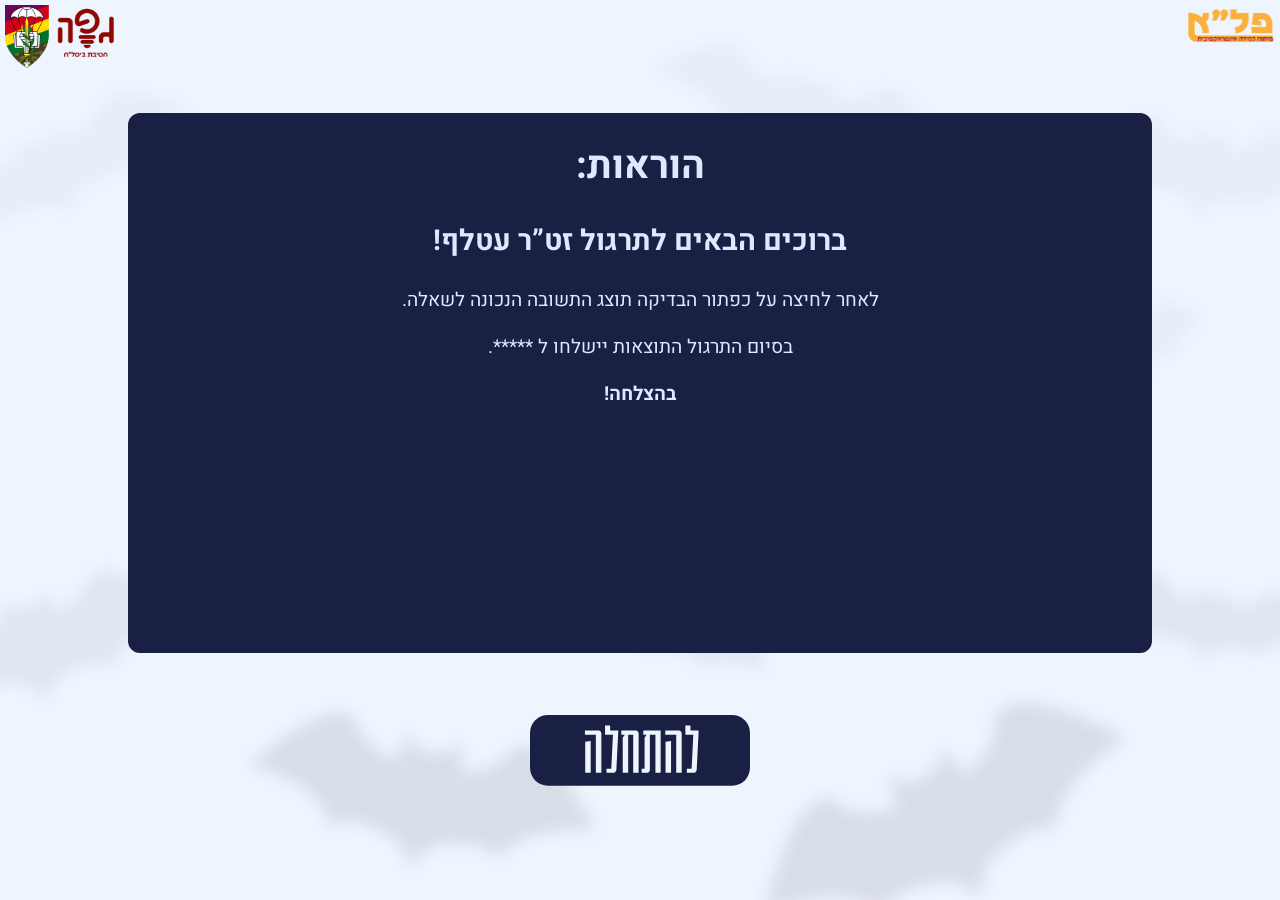
==== instructions.html @ 848e97b8 "Add files via upload" ====
<!DOCTYPE html>
<html lang="en">

<head>
    <meta charset="UTF-8">
    <meta name="viewport" content="width=device-width, initial-scale=1.0">
    <link href="style.css" rel="stylesheet" type="text/css" />
    <title>תרגול זט”ר עטלף - הוראות</title>
</head>

<body dir="rtl">
    <img src="./assets/peleIcon.svg" alt="פלא - פיתוח למידה אינטראקטיבית" id="pele-icon" />
    <div id="left-logos">
        <img src="./assets/gapaIcon.svg" alt='גפ"ה - חטיבת ביסל"ח' id="gapa-icon" />
        <img src="./assets/bislachIcon.svg" alt='ביסלמ"ח' id="bislach-icon" />
    </div>

    <div id="page-content-instructions">

        <div id="instructions">

            <div id="instructions-text">
                <h1>הוראות:</h1>
                <h2>ברוכים הבאים לתרגול זט”ר עטלף!</h2>
                <p>לאחר לחיצה על כפתור הבדיקה תוצג התשובה הנכונה לשאלה. </p>
                <p>בסיום התרגול התוצאות יישלחו ל *****.</p>
                <strong>בהצלחה!</strong>
            </div>

            <img src="./assets/startBtn.svg" alt='להתחלה' id="close-instructions" />
        </div>

    </div>

    <script src="code.js"></script>
</body>

</html>
---- style.css ----
@import url('https://fonts.googleapis.com/css2?family=Heebo:wght@100..900&display=swap');

body {
    font-family: 'Heebo', sans-serif;
    font-weight: 400;
    font-optical-sizing: auto;
    font-style: normal;

    background-image: url("./assets/fadingBg.svg");
    background-repeat: no-repeat;
    background-size: cover;
    margin: 0;
    min-height: 100vh;
    background-position: bottom center;
    color: #28383F;
}

* {
    /* outline: 1px solid red; */

}

#left-logos {
    left: 5PX;
}

#pele-icon {
    right: 5PX;
}

#pele-icon,
#left-logos {
    position: fixed;
    top: 5px;
}

#page-content {
    display: flex;
    flex-direction: column;
    align-items: center;
}

#page-content>h1 {
    margin-top: 10vh;
}

/* outline: 2px solid greenyellow; */
/* background-color: aqua; */



/* INDEX */
#open-title {
    max-width: 100vw;
    min-width: 350px;
    margin-top: 20vh;
}

#start-practice {
    max-width: 50vw;
    min-width: 250px;
    cursor: pointer;
    position: relative;
    top: -50px;
}


/* FINISH */
#close-title {
    max-width: 100vw;
    min-width: 350px;
}

#restart-practice {
    max-width: 50vw;
    min-width: 250px;
    cursor: pointer;
    position: relative;
    top: -50px;
}

#finish-text-container {
    display: flex;
    justify-content: space-between;
    width: 300px;
    height: 70px;
    position: relative;
    top: -60px;
}

.finish-text {
    /* change name and number style (can erase) */
}

#bat-container {
    margin-top: 20vh;
    position: relative;
    display: inline-block;
}

#score {
    position: absolute;
    color: white;
    top: 46%;
    left: 50%;
    transform: translate(-50%, -50%);
    text-align: center;
    font-size: 450%;
}


/* USER INFO */
#user-info {
    width: 80vw;
    max-width: 500px;
    display: flex;
    flex-direction: column;
}

#user-info>label {
    margin-top: 20px;
}

#user-info>input {
    width: 100%;
}

#continue-btn {
    width: 45vw;
    max-width: 220px;
    min-width: 150px;

    background: none;
    border: none;
    padding: 0;
    cursor: pointer;
    align-self: center;
    margin-top: 40px;
}

#continue-btn img {
    width: 100%;
    height: auto;
    display: block;
}

.error-message {
    color: #ff4d4d;
    font-size: 14px;
    margin: 5px 0 15px;
    min-height: 20px;
}

.input-error {
    border: 1px solid #ff4d4d !important;
}




/* INSTRUNTIONS */
#page-content-instructions {
    display: grid;
    place-items: center;
    height: 100vh;
}

#instructions {
    height: 80vh;
    width: 80vw;
    color: #192043;

    display: flex;
    flex-direction: column;
    justify-content: space-evenly;

    text-align: center;
}

#close-instructions {
    width: 45vw;
    max-width: 220px;
    min-width: 150px;

    background: none;
    border: none;
    padding: 0;
    cursor: pointer;
    align-self: center;
    margin-top: 40px;
}

#instructions-text {
    font-size: larger;

    background-color: #192043;
    color: #DCEAFF;
    border: none;
    border-radius: 12px;
    height: 60vh;
}





/* PRACTICE */
#question {
    display: flex;
    flex-direction: column;
    align-items: center;
    gap: 25px;
    position: relative;
    top: 9vh;

    width: 80vw;
    max-width: 400px;
    margin: 0 auto;
}

#progress-bar {
    position: fixed;
    bottom: 0;
    margin: auto;
    max-width: 100%;
    z-index: -1;
    /* margin-top: 1vh; */
}

.correct-answer {
    background-color: #96DB8D !important;
    color: #192043 !important;
}

.wrong-answer {
    background-color: #DB8D8D !important;
    color: white !important;
}

.wrong-answer-corrected {
    box-shadow: inset 0 0 4px 2px #96DB8D !important;
}

#form-btn {
    margin-bottom: 70px;
}


/* top */
#top {
    max-width: 90vw;
    position: relative;

    overflow: hidden;               /* remove pinch to zoom */
    touch-action: pan-x pan-y;               /* remove pinch to zoom */
}

.question-image {
    width: 100%;
    display: block;

    transition: transform 0.15s ease;               /* remove pinch to zoom */
    will-change: transform;               /* remove pinch to zoom */
}

#zoom-btn {
    position: absolute;
    bottom: 10px;
    left: 10px;
}


/* header */
#header {
    font-weight: 500;
    font-size: larger;
    text-align: center;
    max-width: 100%;
}


/* input */
#input-div {
    width: 100%;
    display: flex;
    flex-direction: column;
    justify-content: center;
    align-self: center;
}

input[type="text"] {
    width: 100%;
    /* width: 350px; */
    height: 45px;
    background-color: #3B4261;
    color: #DCEAFF;
    border: none;
    border-radius: 12px;
    font-size: 16px;

    text-indent: 15px;
}

input[type="text"]:focus {
    outline: 4px solid white;
}


/* open */
#correct-answer {
    background-color: #96DB8D;
    border: none;
    border-radius: 12px;
    font-size: 16px;
    text-align: center;
    margin-top: 10px;
    padding: 8px 0;
    font-weight: 800;
}


/* mc */
.option-wrapper {
    width: 100%;
    max-width: 400px;
    min-height: 45px;
    margin-bottom: 7px;

    box-sizing: border-box;
    padding: 0 12px;

    padding-block: 10px;
    padding-inline: 12px;

    background-color: #3B4261;
    color: #DCEAFF;
    border: none;
    border-radius: 12px;
    font-size: 16px;

    display: flex;
    align-items: flex-start;
    gap: 10px;
    cursor: pointer;

    transition: transform 0.15s ease, background-color 0.15s ease;
}

.option-wrapper.selected {
    background-color: #59648f;
    transform: scale(1.02);
}

input[type="checkbox"] {
    appearance: none;
    -webkit-appearance: none;

    width: 20px;
    height: 20px;
    flex-shrink: 0;

    border: 2px solid #DCEAFF;
    border-radius: 8px;
    background: white;
    cursor: pointer;
}

input[type="checkbox"]:checked::before {
    content: "✓";
    color: #192043;
    display: block;
    text-align: center;
    line-height: 16px;
}


/* american */
#input-div.american {
    display: grid;
    grid-template-columns: 1fr 1fr;
    gap: 10px;
}

.american-option {
    min-height: 85px;

    background-color: #3B4261;
    color: #EEF5FF;
    border: none;
    border-radius: 12px;
    font-size: 16px;
    cursor: pointer;

    transition: transform 0.15s ease, background-color 0.15s ease;
}

.american-option.selected {
    background-color: #59648f;
    transform: scale(1.02);
}

#input-div.american .american-option {
    width: 100%;
}


/* table */
#drag-table {
    display: flex;
    width: 90%;
    gap: 15px;

    background-color: #192043;
    background-image: url([data-uri]);

    padding: 25px;
    border-radius: 37px;
}

.table-side {
    display: flex;
    flex-direction: column;
    width: 48%;

    align-items: center;
}

.drop-zone {
    flex: 1;
    min-height: 200px;
    background: #EEF5FF;
    border-radius: 12px;
    text-align: center;
    padding: 10px;
    width: 90%;
}

.zone-title {
    margin-bottom: 10px;
    width: 50px;
}

.zone-content {
    height: 100%;
    width: 100%;

    display: flex;
    flex-direction: row;
    flex-wrap: wrap;
    align-content: flex-start;
}

#input-div.word-bank {
    display: flex;
    flex-direction: row;
    flex-wrap: wrap;
    justify-content: center;
    gap: 8px;
    width: 100%;

    min-width: 40vw;
    min-height: 50px;
    /* background-color: white; */
}

.drag-item {
    border: none;
    font-size: 16px;
    cursor: grab;
    background-color: #3B4261;
    color: #EEF5FF;
    border-radius: 22px;
    margin: 5px;
    text-align: center;
    padding: 8px 13px;
    width: fit-content;
    user-select: none;

    transition: transform 0.6s ease;
}

.drag-item.moving {
    animation: move-item 0.6s ease;
}

@keyframes move-item {
    0% {
        transform: scale(1);
    }

    50% {
        transform: scale(1.15);
    }

    100% {
        transform: scale(1);
    }
}



/* compass */
#compass-container {
    position: relative;
    width: 80vw;
    max-width: 400px;
}

#compass-img {
    width: 100%;
    display: block;
}

.compass-drop {
    position: absolute;

    /* width: 18vw;
    max-width: 90px;
    height: 40px; */
    width: 150px;
    max-width: 150px;
    height: 100px;

    display: flex;
    justify-content: center;
    align-items: center;
    overflow: visible;
}

.north {
    top: -10%;
    left: 50%;
    transform: translateX(-50%);
}

.south {
    bottom: -8%;
    left: 50%;
    transform: translateX(-50%);
}

.east {
    right: -9%;
    top: 49%;
    transform: translateY(-50%);
}

.west {
    left: -9%;
    top: 49%;
    transform: translateY(-50%);
}

#input-div.dir-bank {
    display: grid;
    grid-template-columns: repeat(2, max-content);
    justify-content: center;
    align-content: center;

    gap: 16px;

    width: 100%;
    min-width: 40vw;
    min-height: 40px;
}

.dir-item {
    border: none;
    font-size: 16px;
    cursor: grab;
    background-color: #3B4261;
    color: #EEF5FF;
    border-radius: 22px;
    text-align: center;
    padding: 8px 13px;
    width: 70px;
    user-select: none;
}
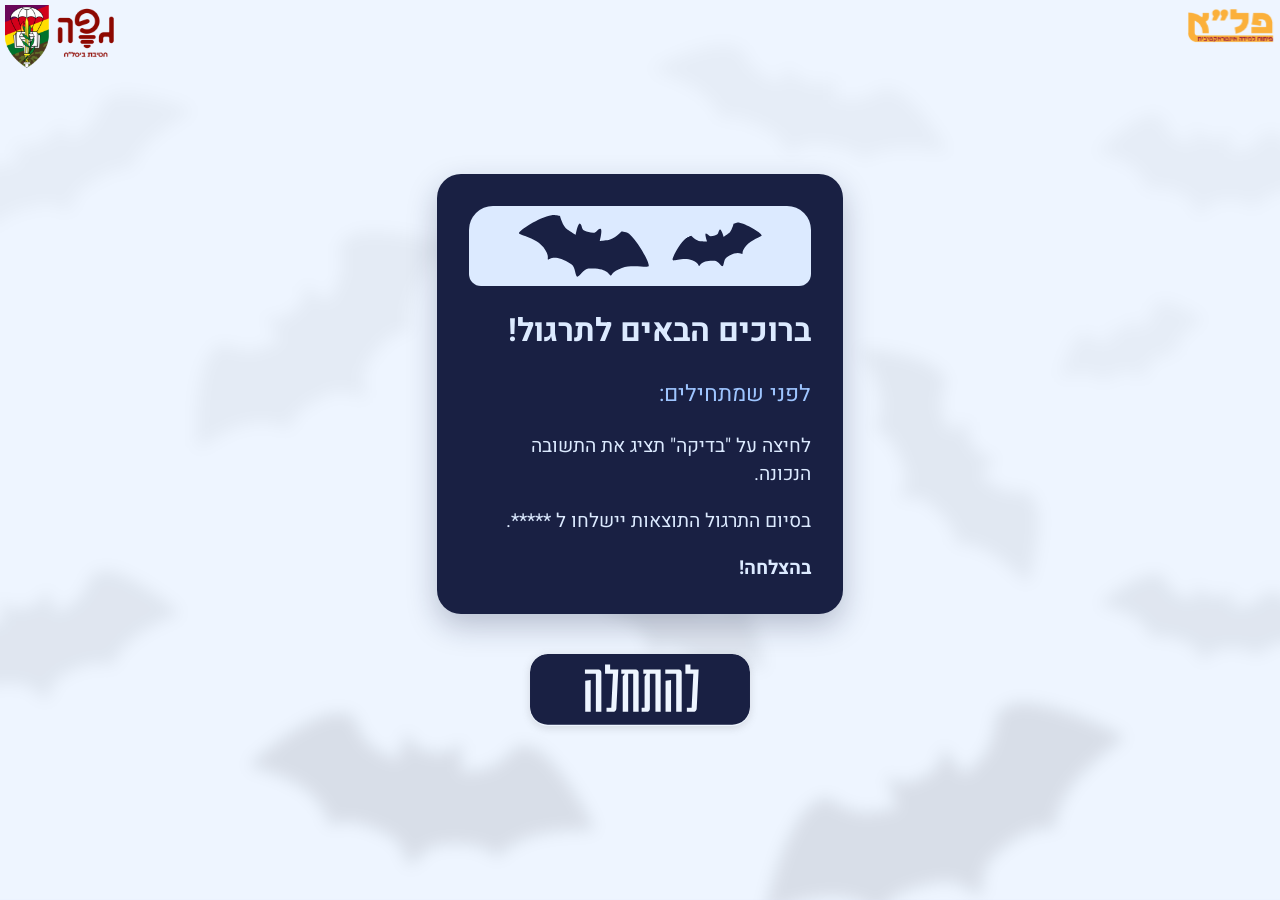
==== commit 1bc62d87: "Add files via upload" ====
--- a/instructions.html
+++ b/instructions.html
@@ -16,20 +16,31 @@
     </div>
 
     <div id="page-content-instructions">
+        <div id="instructions">
+            <div class="card-header">
+                <!-- 📋 -->
+                <img src="./assets/bat.svg" alt='bat' class="bat" id="right-bat" />
+                <img src="./assets/bat.svg" alt='bat' class="bat" />
 
-        <div id="instructions">
 
+            </div>
             <div id="instructions-text">
-                <h1>הוראות:</h1>
-                <h2>ברוכים הבאים לתרגול זט”ר עטלף!</h2>
-                <p>לאחר לחיצה על כפתור הבדיקה תוצג התשובה הנכונה לשאלה. </p>
+                <h1 class="h1-instructions">ברוכים הבאים לתרגול!</h1>
+                <!-- <h1>הוראות:</h1> -->
+                <!-- <h2>ברוכים הבאים לתרגול זט”ר עטלף!</h2> -->
+                <h3 class="h3-instructions">לפני שמתחילים:</h3>
+
+                <!-- <p>לאחר לחיצה על כפתור הבדיקה תוצג התשובה הנכונה לשאלה. </p>
+                <p>בסיום התרגול התוצאות יישלחו ל *****.</p> -->
+                <!-- <p>• לאחר כל שאלה תוכלו ללחוץ על "בדיקה" כדי לראות את התשובה הנכונה.</p> -->
+                <p>לחיצה על "בדיקה" תציג את התשובה הנכונה.</p>
                 <p>בסיום התרגול התוצאות יישלחו ל *****.</p>
+
                 <strong>בהצלחה!</strong>
             </div>
-
-            <img src="./assets/startBtn.svg" alt='להתחלה' id="close-instructions" />
         </div>
 
+        <img src="./assets/startBtn.svg" alt='להתחלה' id="close-instructions" />
     </div>
 
     <script src="code.js"></script>
--- a/style.css
+++ b/style.css
@@ -6,9 +6,10 @@
     font-optical-sizing: auto;
     font-style: normal;
 
-    background-image: url("./assets/fadingBg.svg");
+    background-image: url("assets/fadingBg.svg");
     background-repeat: no-repeat;
     background-size: cover;
+    background-color: #DCEAFF;
     margin: 0;
     min-height: 100vh;
     background-position: bottom center;
@@ -62,6 +63,8 @@
     cursor: pointer;
     position: relative;
     top: -50px;
+    border-radius: 18px;
+    box-shadow: rgba(99, 99, 99, 0.2) 0px 2px 8px 0px;
 }
 
 
@@ -77,6 +80,8 @@
     cursor: pointer;
     position: relative;
     top: -50px;
+    border-radius: 18px;
+    box-shadow: rgba(99, 99, 99, 0.2) 0px 2px 8px 0px;
 }
 
 #finish-text-container {
@@ -123,6 +128,9 @@
 
 #user-info>input {
     width: 100%;
+    /* box-shadow: 0 12px 30px rgba(25, 32, 67, 0.25); */
+    /* box-shadow: rgba(100, 100, 111, 0.2) 0px 7px 29px 0px; */
+    box-shadow: rgba(99, 99, 99, 0.2) 0px 2px 8px 0px;
 }
 
 #continue-btn {
@@ -136,6 +144,9 @@
     cursor: pointer;
     align-self: center;
     margin-top: 40px;
+
+    border-radius: 18px;
+    box-shadow: rgba(99, 99, 99, 0.2) 0px 2px 8px 0px;
 }
 
 #continue-btn img {
@@ -163,18 +174,96 @@
     display: grid;
     place-items: center;
     height: 100vh;
+    display: flex;
+    flex-direction: column;
+    justify-content: center;
 }
 
 #instructions {
-    height: 80vh;
+    /* margin-top: 12vh; */
+    /* height: 60vh;
     width: 80vw;
     color: #192043;
-
+    
     display: flex;
     flex-direction: column;
     justify-content: space-evenly;
-
+    align-items: center;
+    
     text-align: center;
+    
+    
+    background-color: #192043;
+    border: none;
+    border-radius: 12px; */
+}
+
+#instructions {
+    /* width: min(400px, 85vw); */
+
+    max-width: 90vw;
+    min-height: 320px;
+    height: auto;
+
+    /* text-align: center; */
+    padding: 2rem;
+
+    background: #192043;
+    border-radius: 24px;
+
+    /* border: 2px solid rgba(28, 73, 139, 0.15); */
+    box-shadow: 0 12px 30px rgba(25, 32, 67, 0.25);
+}
+
+#instructions-text {
+    /* margin-top: 8vh; */
+    font-size: larger;
+    color: #DCEAFF;
+    /* background-color: #192043; */
+
+    /* height: 60vh;
+    width: 100%; */
+    height: 100%;
+    width: 90%;
+
+    /* text-align: center; */
+}
+
+.h1-instructions {
+    font-size: 2rem;
+    margin-bottom: .5rem;
+}
+
+.h3-instructions {
+    color: #9EC5FF;
+    font-weight: 400;
+}
+
+.bat {
+    width: 130px;
+}
+
+#right-bat {
+    width: 90px;
+    transform: rotate(-30deg);
+    margin-left: 22px;
+}
+
+.card-header {
+    width: 100%;
+    height: 80px;
+
+    background: #DCEAFF;
+    border-radius: 24px 24px 0 0;
+    border-radius: 24px 24px 12px 12px;
+
+    display: flex;
+    flex-direction: row;
+    /* justify-content: space-around; */
+    justify-content: center;
+    align-items: center;
+
+    font-size: 2rem;
 }
 
 #close-instructions {
@@ -188,16 +277,9 @@
     cursor: pointer;
     align-self: center;
     margin-top: 40px;
-}
-
-#instructions-text {
-    font-size: larger;
-
-    background-color: #192043;
-    color: #DCEAFF;
-    border: none;
-    border-radius: 12px;
-    height: 60vh;
+
+    border-radius: 18px;
+    box-shadow: rgba(99, 99, 99, 0.2) 0px 2px 8px 0px;
 }
 
 
@@ -246,28 +328,123 @@
 }
 
 
+
+
+
+
+
+
+
+
+
+
+
+
+
+
 /* top */
 #top {
     max-width: 90vw;
     position: relative;
 
-    overflow: hidden;               /* remove pinch to zoom */
-    touch-action: pan-x pan-y;               /* remove pinch to zoom */
+    /* remove pinch to zoom */
+    overflow: hidden;
+    touch-action: pan-x pan-y;
+    cursor: zoom-in;
+    transition: transform 0.2s ease;
+    /* remove pinch to zoom */
 }
 
 .question-image {
     width: 100%;
     display: block;
 
-    transition: transform 0.15s ease;               /* remove pinch to zoom */
-    will-change: transform;               /* remove pinch to zoom */
+    /* remove pinch to zoom */
+    transition: transform 0.15s ease;
+    will-change: transform;
+    /* remove pinch to zoom */
 }
 
 #zoom-btn {
     position: absolute;
-    bottom: 10px;
-    left: 10px;
-}
+    bottom: 15px;
+    left: 15px;
+}
+
+#image-modal {
+    position: fixed;
+    inset: 0;
+    background: rgba(0, 0, 0, 0.9);
+    display: flex;
+    justify-content: center;
+    align-items: center;
+    z-index: 9999;
+}
+
+#image-modal.hidden {
+    display: none;
+}
+
+#modal-image {
+    max-width: 95vw;
+    max-height: 95vh;
+    object-fit: contain;
+
+    /* 👇 this enables native pinch zoom on mobile */
+    touch-action: pinch-zoom;
+}
+
+#close-modal {
+    position: absolute;
+    top: 15px;
+    right: 15px;
+    font-size: 24px;
+    background: none;
+    border: none;
+    color: white;
+    cursor: pointer;
+}
+
+#top:active {
+    transform: scale(0.98);
+}
+
+/* .enlargeThisImg {
+} */
+
+.question-image-placeholder {
+    width: 100%;
+    aspect-ratio: 16 / 9;
+    background: #ddd;
+    border-radius: 8px;
+    animation: pulse 1.2s infinite;
+}
+
+@keyframes pulse {
+    0% {
+        opacity: .6;
+    }
+
+    50% {
+        opacity: 1;
+    }
+
+    100% {
+        opacity: .6;
+    }
+}
+
+
+
+
+
+
+
+
+
+
+
+
 
 
 /* header */
@@ -280,32 +457,6 @@
 
 
 /* input */
-#input-div {
-    width: 100%;
-    display: flex;
-    flex-direction: column;
-    justify-content: center;
-    align-self: center;
-}
-
-input[type="text"] {
-    width: 100%;
-    /* width: 350px; */
-    height: 45px;
-    background-color: #3B4261;
-    color: #DCEAFF;
-    border: none;
-    border-radius: 12px;
-    font-size: 16px;
-
-    text-indent: 15px;
-}
-
-input[type="text"]:focus {
-    outline: 4px solid white;
-}
-
-
 /* open */
 #correct-answer {
     background-color: #96DB8D;
@@ -318,6 +469,33 @@
     font-weight: 800;
 }
 
+#input-div {
+    width: 100%;
+    display: flex;
+    flex-direction: column;
+    justify-content: center;
+    align-self: center;
+}
+
+input[type="text"] {
+    width: 100%;
+    /* width: 350px; */
+    height: 45px;
+    background-color: #3B4261;
+    color: #DCEAFF;
+    border: none;
+    border-radius: 12px;
+    font-size: 16px;
+
+    text-indent: 15px;
+
+    box-shadow: rgba(99, 99, 99, 0.2) 0px 2px 8px 0px;
+}
+
+input[type="text"]:focus {
+    outline: 4px solid white;
+}
+
 
 /* mc */
 .option-wrapper {
@@ -342,6 +520,8 @@
     align-items: flex-start;
     gap: 10px;
     cursor: pointer;
+
+    box-shadow: rgba(99, 99, 99, 0.2) 0px 2px 8px 0px;
 
     transition: transform 0.15s ease, background-color 0.15s ease;
 }
@@ -387,9 +567,12 @@
     background-color: #3B4261;
     color: #EEF5FF;
     border: none;
-    border-radius: 12px;
+    /* border-radius: 12px; */
     font-size: 16px;
     cursor: pointer;
+
+    border-radius: 18px;
+    box-shadow: rgba(99, 99, 99, 0.2) 0px 2px 8px 0px;
 
     transition: transform 0.15s ease, background-color 0.15s ease;
 }
@@ -476,6 +659,8 @@
     width: fit-content;
     user-select: none;
 
+    box-shadow: rgba(99, 99, 99, 0.2) 0px 2px 8px 0px;
+
     transition: transform 0.6s ease;
 }
 
@@ -525,7 +710,24 @@
     justify-content: center;
     align-items: center;
     overflow: visible;
-}
+
+    /* background-color: red;
+    opacity: 0.5; */
+}
+
+/* @media (max-width: 435px) {
+    * {
+        background-color: white;
+    }
+    .north {
+        top: 5%;
+    }
+
+    .south {
+        bottom: 5%;
+    }
+
+} */
 
 .north {
     top: -10%;
@@ -570,9 +772,13 @@
     cursor: grab;
     background-color: #3B4261;
     color: #EEF5FF;
-    border-radius: 22px;
+    border-radius: 32px;
     text-align: center;
-    padding: 8px 13px;
-    width: 70px;
+    
+    padding: 18px 33px;
+    /* width: 70px; */
+    /* height: 50px; */
     user-select: none;
+
+    box-shadow: rgba(99, 99, 99, 0.2) 0px 2px 8px 0px;
 }
